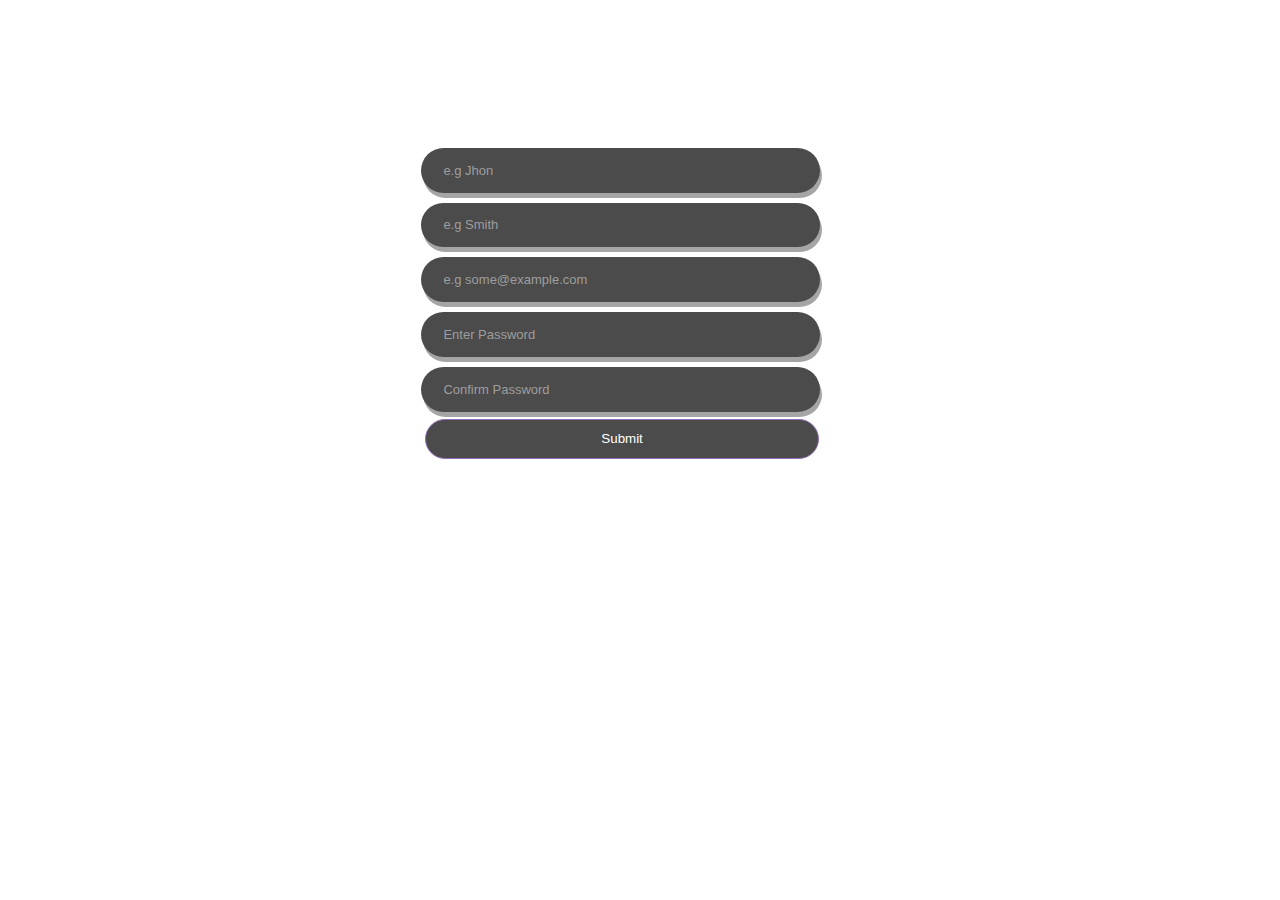
==== index.html @ 0e4ae278 "Signup page of website" ====
<!DOCTYPE html>
<html lang="en">

<head>
    <meta charset="UTF-8">
    <meta http-equiv="X-UA-Compatible" content="IE=edge">
    <meta name="viewport" content="width=device-width, initial-scale=1.0">
    <title>Signup</title>
    <link rel="stylesheet" href="/style.css">
</head>

<body>
    <h4>Signup for free</h4>
    <div class="container" id="cntnr">
        <input type="text" placeholder="e.g Jhon" class="inp"/>
        <input type="text" placeholder="e.g Smith" class="inp"/>
        <input type="email" placeholder="e.g some@example.com" required class="inp"/>
        <input type="password" placeholder="Enter Password" required class="inp"/>
        <input type="password" placeholder="Confirm Password" required class="inp"  />
        <button onclick="btn()" id="btn">Submit</button>
    </div>
    <script src="/main.js"></script>
</body>

</html>
---- style.css ----
body{
    background-image: url('https://images.pexels.com/photos/2915965/pexels-photo-2915965.jpeg?auto=compress&cs=tinysrgb&w=1260&h=750&dpr=1');
    background-repeat: no-repeat;
    background-size: cover;
    opacity: 0.7;
}

.container {
    height: 45vh;
    width: 35vw;
    margin: auto;
    margin-top: 5%;
    border-radius: 10px;
}

input {
    height: 0.5%;
    width: 89%;
    margin: 5px;
    padding: 5%;
    outline: none;
    border: 0px dotted darkcyan;
    border-radius: 50px;
    box-shadow: 2px 5px grey;
    font-size: small;
    box-sizing: border-box;
    background-color: black;
    color: white;
}

#btn {
    box-sizing: border-box;
    width: 88%;
    height: 10%;
    border: 1px solid rebeccapurple;
    cursor: pointer;
    border-radius: 50px;
    margin-left: 2%;
    background-color: black;
    box-shadow: 2px 5px transparent;
    margin-top: 2px;
    color: white;
}
body h4{
    text-align: center;
    color: white;
    font-size: xx-large;
    font-family: Cambria, Cochin, Georgia, Times, 'Times New Roman', serif;
}
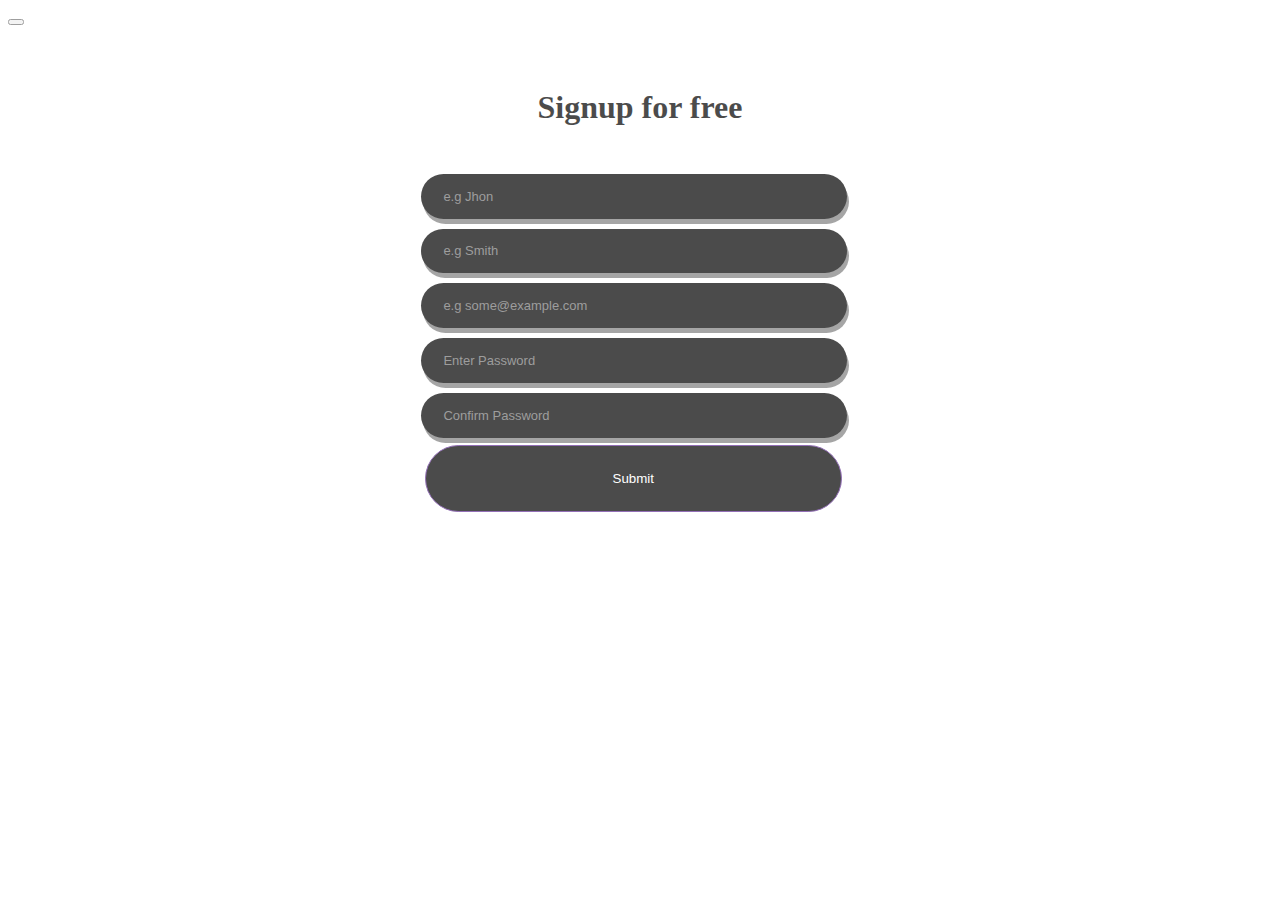
==== commit 27e193e7: "adding functionalities to the sections" ====
--- a/index.html
+++ b/index.html
@@ -10,8 +10,9 @@
 </head>
 
 <body>
-    <h4>Signup for free</h4>
-    <div class="container" id="cntnr">
+    <button on></button>
+    <div class="container" id="ctnr">
+        <h4 id="hdn">Signup for free</h4>
         <input type="text" placeholder="e.g Jhon" class="inp"/>
         <input type="text" placeholder="e.g Smith" class="inp"/>
         <input type="email" placeholder="e.g some@example.com" required class="inp"/>
--- a/style.css
+++ b/style.css
@@ -4,9 +4,16 @@
     background-size: cover;
     opacity: 0.7;
 }
+body:hover{
+    background-image: url('https://images.pexels.com/photos/3586966/pexels-photo-3586966.jpeg?auto=compress&cs=tinysrgb&w=1260&h=750&dpr=1');
+    background-repeat: no-repeat;
+    background-size: cover;
+    opacity: 0.7;
+    transition:2s;
+}
 
 .container {
-    height: 45vh;
+    height: 75vh;
     width: 35vw;
     margin: auto;
     margin-top: 5%;
@@ -15,7 +22,7 @@
 
 input {
     height: 0.5%;
-    width: 89%;
+    width: 95%;
     margin: 5px;
     padding: 5%;
     outline: none;
@@ -30,8 +37,9 @@
 
 #btn {
     box-sizing: border-box;
-    width: 88%;
+    width: 93%;
     height: 10%;
+    margin: auto;
     border: 1px solid rebeccapurple;
     cursor: pointer;
     border-radius: 50px;
@@ -43,7 +51,8 @@
 }
 body h4{
     text-align: center;
-    color: white;
+    color: black;
     font-size: xx-large;
-    font-family: Cambria, Cochin, Georgia, Times, 'Times New Roman', serif;
+    /* font-family: Cambria, Cochin, Georgia, Times, 'Times New Roman', serif; */
+    font-family: cursive;
 }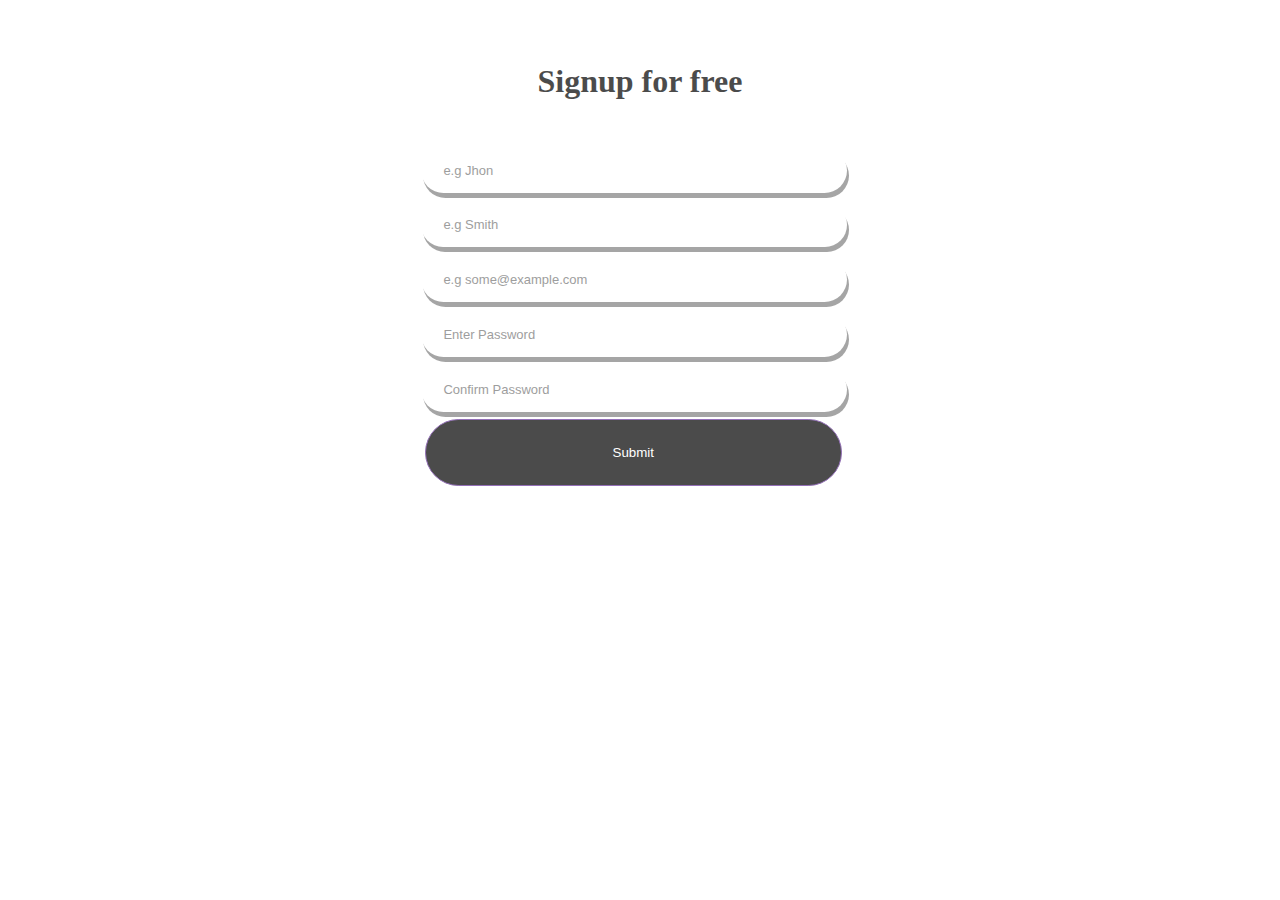
==== commit 9a409553: "update some events" ====
--- a/index.html
+++ b/index.html
@@ -10,7 +10,6 @@
 </head>
 
 <body>
-    <button on></button>
     <div class="container" id="ctnr">
         <h4 id="hdn">Signup for free</h4>
         <input type="text" placeholder="e.g Jhon" class="inp"/>
--- a/style.css
+++ b/style.css
@@ -31,8 +31,7 @@
     box-shadow: 2px 5px grey;
     font-size: small;
     box-sizing: border-box;
-    background-color: black;
-    color: white;
+    background-color: white;
 }
 
 #btn {
